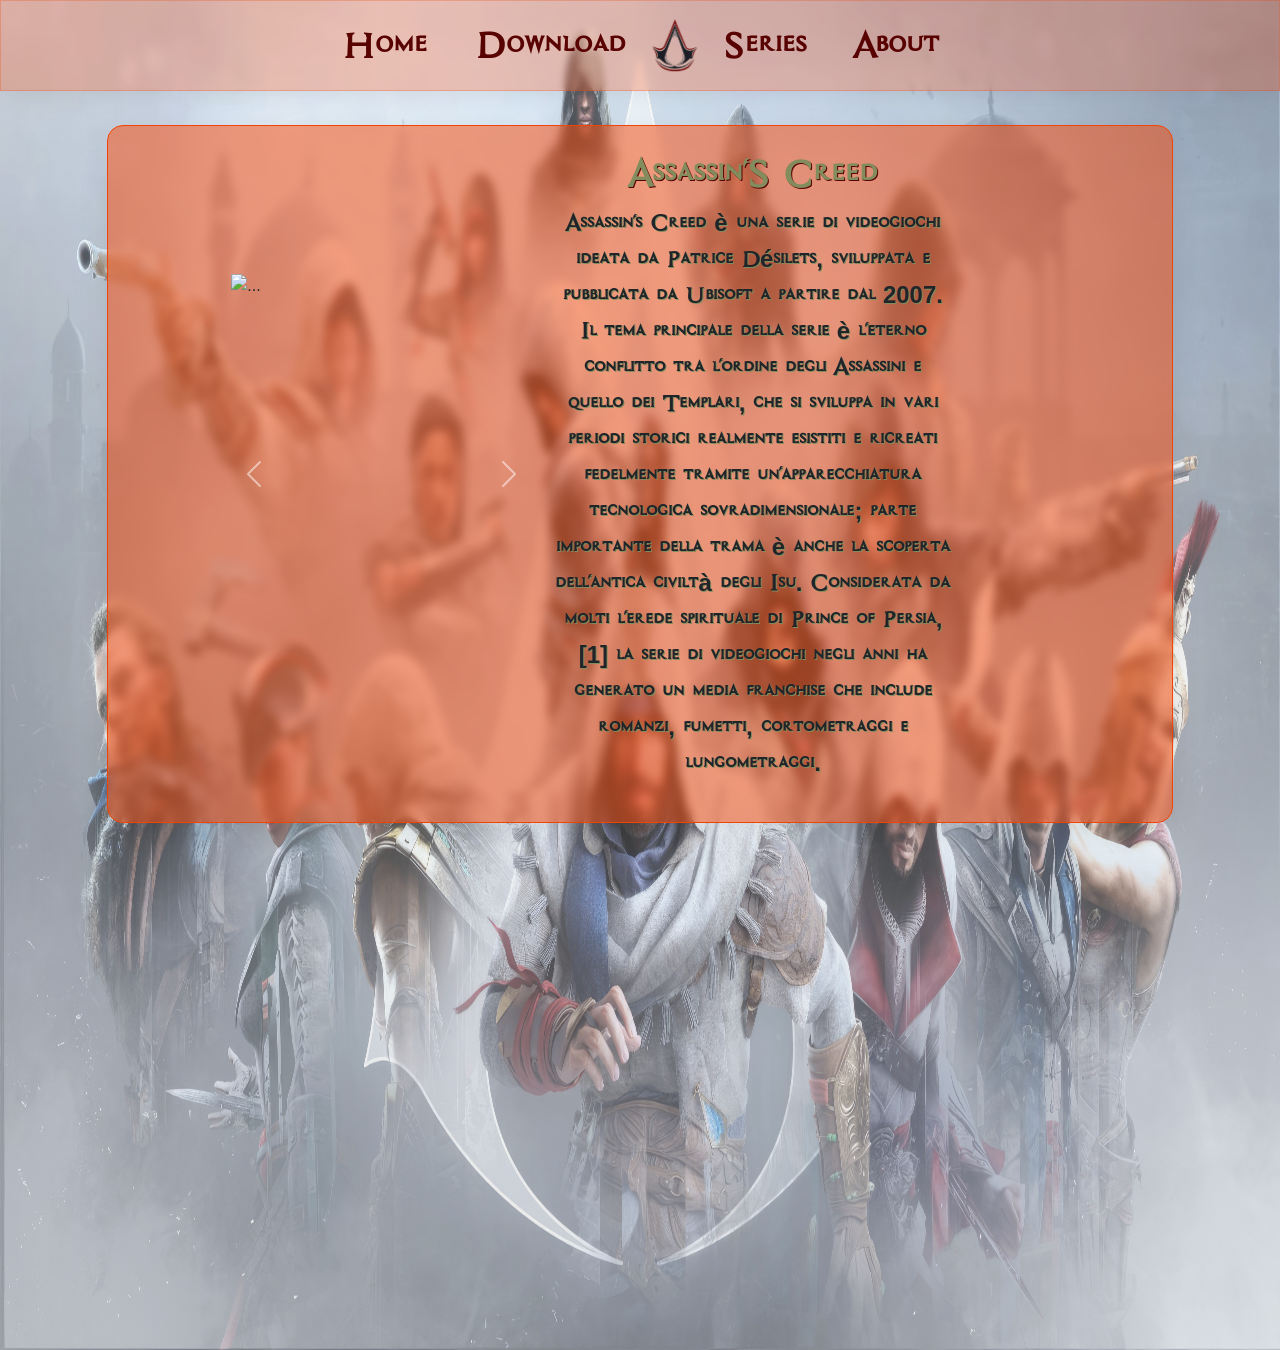
==== backup.html @ 1b0b6b6a "heading finished" ====
<!doctype html>
<html lang="en">
  <head>
    <meta charset="utf-8" />
    <meta name="viewport" content="width=device-width, initial-scale=1" />
    <title>Assassin's Creed website</title>
    <link
      href="https://cdn.jsdelivr.net/npm/bootstrap@5.3.8/dist/css/bootstrap.min.css"
      rel="stylesheet"
      integrity="sha384-sRIl4kxILFvY47J16cr9ZwB07vP4J8+LH7qKQnuqkuIAvNWLzeN8tE5YBujZqJLB"
      crossorigin="anonymous"
    />
    <link rel="stylesheet" href="style.css" />
  </head>

  <body>
    <!-- Navbar  Start -->
    <nav class="navbar navbar-expand-md bgcolor fixed-top">
      <div class="container-fluid">
        <button
          class="navbar-toggler"
          type="button"
          data-bs-toggle="collapse"
          data-bs-target="#navbarNavAltMarkup"
          aria-controls="navbarNavAltMarkup"
          aria-expanded="false"
          aria-label="Toggle navigation"
        >
          <span>
            <img
              class="toggleCostum d-md-block"
              src="./media/Logo.png"
              alt="assassin logo"
          /></span>
        </button>
        <div class="collapse navbar-collapse" id="navbarNavAltMarkup">
          <div class="navbar-nav d-flex align-items-center mx-md-auto fs-3">
            <a class="nav-link mx-lg-3" aria-current="page" href="#">Home</a>
            <a class="nav-link mx-lg-3" href="#">Download</a>
            <img
              class="logo d-md-block d-none"
              src="./media/Logo.png"
              alt="assassin logo"
            />
            <a class="nav-link mx-lg-3" href="#">Series</a>
            <a class="nav-link mx-lg-3" href="#">About</a>
          </div>
        </div>
      </div>
    </nav>
    <!-- Navbar End -->
    <!-- Header Start -->
    <header class="container-fluid imgheader">
      <div class="row align-items-center justify-content-center vh-100">
        <div
          class="col-12 col-md-10 costum-background p-4 d-flex justify-content-center flex-column flex-md-row align-items-center w-md-75 mt-5"
        >
          <div class="col-12 col-md-6 d-flex justify-content-end p-4">
            <div id="carouselExample" class="carousel slide">
              <div class="carousel-inner">
                <div class="carousel-item active">
                  <img
                    src="https://r1.ilikewallpaper.net/iphone-4s-wallpapers/download/17704/Assassin's-Creed-4-black-flag-iphone-4s-wallpaper-ilikewallpaper_com.jpg"
                    class="d-block w-100"
                    alt="..."
                  />
                </div>
                <div class="carousel-item">
                  <img
                    src="https://i.pinimg.com/736x/11/a2/65/11a265e6f45e656da5fea4296db2b565.jpg"
                    class="d-block w-100"
                    alt="..."
                  />
                </div>
                <div class="carousel-item">
                  <img
                    src="https://i.redd.it/removed-the-text-from-the-2-ac-shadows-posters-and-v0-8nq1oczn8q0d1.png?width=1744&format=png&auto=webp&s=66932fa45af604b96506ef81c59cd31c22e9edb3"
                    class="d-block w-100"
                    alt="..."
                  />
                </div>
              </div>
              <button
                class="carousel-control-prev"
                type="button"
                data-bs-target="#carouselExample"
                data-bs-slide="prev"
              >
                <span
                  class="carousel-control-prev-icon"
                  aria-hidden="true"
                ></span>
                <span class="visually-hidden">Previous</span>
              </button>
              <button
                class="carousel-control-next"
                type="button"
                data-bs-target="#carouselExample"
                data-bs-slide="next"
              >
                <span
                  class="carousel-control-next-icon"
                  aria-hidden="true"
                ></span>
                <span class="visually-hidden">Next</span>
              </button>
            </div>
          </div>
          <div class="col-12 col-md-8">
            <div class="col-12 col-md-7">
              <h2 class="text-center fs-1 title fw-bold">Assassin'S Creed</h2>
            </div>
            <div class="col-12 col-md-7 text-center fs-3 fw-bold">
              <p>
                Assassin's Creed è una serie di videogiochi ideata da Patrice
                Désilets, sviluppata e pubblicata da Ubisoft a partire dal 2007.
                Il tema principale della serie è l'eterno conflitto tra l'ordine
                degli Assassini e quello dei Templari, che si sviluppa in vari
                periodi storici realmente esistiti e ricreati fedelmente tramite
                un'apparecchiatura tecnologica sovradimensionale; parte
                importante della trama è anche la scoperta dell'antica civiltà
                degli Isu. Considerata da molti l'erede spirituale di Prince of
                Persia,[1] la serie di videogiochi negli anni ha generato un
                media franchise che include romanzi, fumetti, cortometraggi e
                lungometraggi.
              </p>
            </div>
          </div>
        </div>
      </div>
    </header>

    <script
      src="https://cdn.jsdelivr.net/npm/bootstrap@5.3.8/dist/js/bootstrap.bundle.min.js"
      integrity="sha384-FKyoEForCGlyvwx9Hj09JcYn3nv7wiPVlz7YYwJrWVcXK/BmnVDxM+D2scQbITxI"
      crossorigin="anonymous"
    ></script>
  </body>
</html>
---- style.css ----
/* ASSASSIN'S CREED font */
@font-face {
  font-family: "ASSASSIN'S CREED";
  src:
    url("font/Assassin$.ttf") format("truetype"),
    url("font/Assassin$.ttf") format("woff2"),
    url("font/Assassin$.ttf") format("woff"),
    url("font/Assassin$.ttf") format("opentype");
  font-weight: normal;
  font-style: normal;
}
/* ---------------------------------------------------------------------------- */
body {
  background-color: #828c5d;
  font-family: "ASSASSIN'S CREED", sans-serif;
}
nav {
  background-color: rgba(242, 68, 5, 0.28);
  box-shadow: 0 4px 30px rgba(0, 0, 0, 0.1);
  backdrop-filter: blur(3.9px);
  border: 1px solid rgba(242, 68, 5, 0.26);
}
.nav-link {
  font-family: "ASSASSIN'S CREED", sans-serif;
  font-size: 38px;
  color: #590202;
  font-weight: 600;
}
.logo {
  width: 50px;
  height: 60px;
}
.toggleCostum {
  width: 30px;
  height: 30px !;
}
.title {
  font-size: 50px;
  color: #828c5d;
  text-shadow: 1px 1px #590202;
}
p {
  font-size: 24px;
  color: 828c5d;
  text-shadow: 1px 1px #828c5d;
}

.imgheader {
  background:
    linear-gradient(rgba(255, 255, 255, 0.116), rgba(207, 207, 207, 0.363)),
    url(./media/1329219.jpeg) no-repeat;
  height: 150vh;
  background-size: 100% 100%;
  background-position: center;
}
.carousel {
  width: 300px;
  height: 400px;
}
.carousel-item img {
  width: 300px;
  height: 400px;
  object-fit: cover;
}
.costum-background {
  /* From https://css.glass */
  background: rgba(242, 68, 5, 0.51);
  border-radius: 16px;
  box-shadow: 0 4px 30px rgba(0, 0, 0, 0.1);
  backdrop-filter: blur(4.6px);
  -webkit-backdrop-filter: blur(4.6px);
  border: 1px solid rgba(242, 68, 5, 1);
}

.costum-background:hover {
  /* From https://css.glass */
  background: rgba(242, 68, 5, 0.51);
  border-radius: 16px;
  box-shadow: 0 4px 30px rgb(0, 0, 0);
  backdrop-filter: blur(7.2px);
  -webkit-backdrop-filter: blur(7.9px);
  border: 3px solid rgba(130, 140, 93, 1);
}
@media (max-width: 500px) {
  .imgheader {
    background:
      linear-gradient(rgba(255, 255, 255, 0.11), rgba(207, 207, 207, 0.212)),
      url(./media/1329219.jpeg) no-repeat;
    height: 150vh;
    background-size: 600% 100%;
    background-position: center;
  }
  .carousel {
    width: 100%;
    height: 100%;
  }

  .carousel .carousel-inner,
  .carousel .carousel-item {
    width: 100%;
    height: 100%;
  }

  .carousel-item img {
    height: 400px;
    object-fit: cover;
    object-position: 100% 30%;
  }
}
@media (min-width: 500px) and (max-width: 1000px) {
  .imgheader {
    background:
      linear-gradient(rgba(255, 255, 255, 0.199), rgba(207, 207, 207, 0.623)),
      url(./media/1329219.jpeg) no-repeat;
    height: 150vh;
    background-size: 600% 100%;
    background-position: center;
  }
  .carousel {
    width: 100%;
    height: 20%;
  }

  .carousel .carousel-inner,
  .carousel .carousel-item {
    width: 100%;
    height: 20%;
  }

  .carousel-item img {
    height: 400px;
    object-fit: cover;
    object-position: 100% 30%;
  }
}
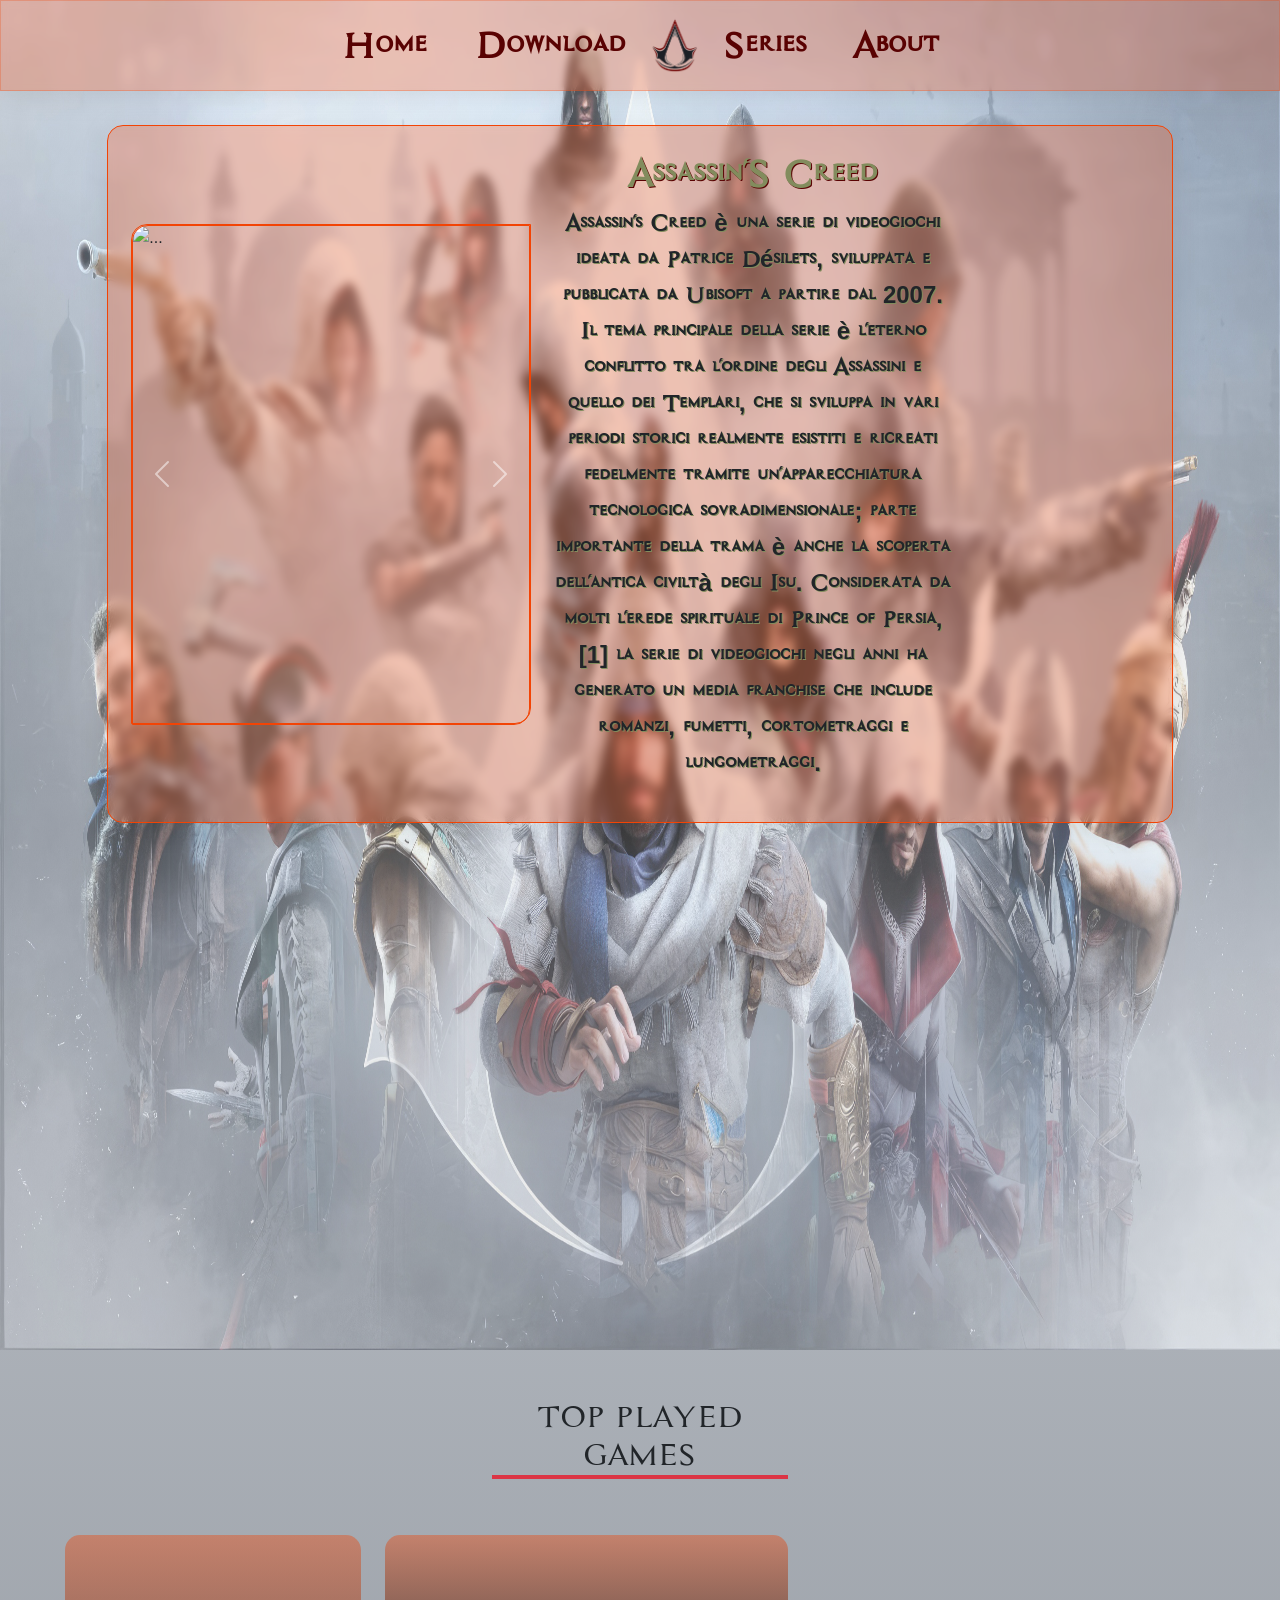
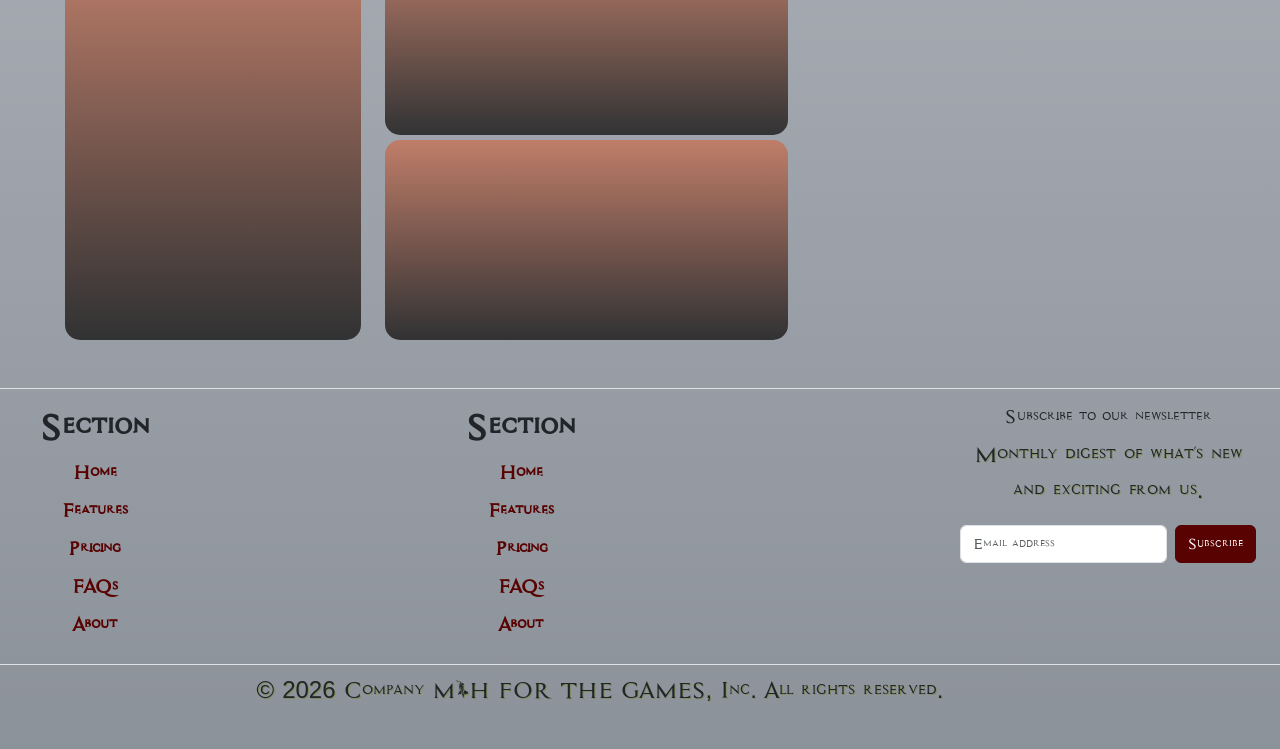
==== commit 600d4786: "modal" ====
--- a/backup.html
+++ b/backup.html
@@ -129,6 +129,177 @@
         </div>
       </div>
     </header>
+    <!-- aritcle part -->
+
+    <div class="container-fluid">
+      <div class="row my-5 justify-content-center">
+        <div class="col-6 col-lg-3">
+          <h2 class="text-center border-4 border-bottom border-danger">
+            TOP PLAYED GAMES
+          </h2>
+        </div>
+      </div>
+      <div class="row justify-content-center">
+        <div class="col-12 col-lg-3">
+          <div class="bgCard1 d-flex align-items-center">
+            <!-- Button trigger modal -->
+            <button
+              type="button"
+              class="btn z-3 bg-transparent w-100 h-100"
+              data-bs-toggle="modal"
+              data-bs-target="#exampleModal"
+            ></button>
+
+            <!-- Modal -->
+            <div
+              class="modal fade"
+              id="exampleModal"
+              tabindex="-1"
+              aria-labelledby="exampleModalLabel"
+              aria-hidden="true"
+            >
+              <div class="modal-dialog">
+                <div class="modal-content">
+                  <div class="modal-header">
+                    <h1
+                      class="modal-title fs-1 modal-title text-center"
+                      id="exampleModalLabel"
+                    >
+                      assassin's creed odyssey
+                    </h1>
+                    <button
+                      type="button"
+                      class="btn-close"
+                      data-bs-dismiss="modal"
+                      aria-label="Close"
+                    ></button>
+                  </div>
+                  <div class="modal-body">...</div>
+                  <div class="modal-footer">
+                    <button
+                      type="button"
+                      class="btn btn-secondary"
+                      data-bs-dismiss="modal"
+                    >
+                      Close
+                    </button>
+                    <button type="button" class="btn btn-primary">
+                      Save changes
+                    </button>
+                  </div>
+                </div>
+              </div>
+            </div>
+          </div>
+        </div>
+        <div class="col-12 col-lg-4 d-flex flex-column my-2 my-lg-0">
+          <div class="col-12">
+            <div class="bgCard2 d-flex align-items-center"></div>
+          </div>
+          <div class="col-12">
+            <div class="bgCard3 d-flex align-items-center my-1 my-lg-0"></div>
+          </div>
+        </div>
+        <div class="col-12 col-lg-2">
+          <div class="bgCard4 d-flex text-center align-items-center my-1"></div>
+        </div>
+        <div class="col-12 col-lg-2">
+          <div class="bgCard5 d-flex text-center align-items-center my-2"></div>
+        </div>
+      </div>
+    </div>
+
+    <!-- article part end -->
+    <!-- MODAL start -->
+
+    <!-- footer -->
+    <footer class="py-3 mt-footer-custom border-top mt-5">
+      <div class="row w-100 justify-content-between">
+        <div class="col-6 col-md-2 mb-3 text-center navA">
+          <h5>Section</h5>
+          <ul class="nav flex-column">
+            <li class="nav-item mb-2">
+              <a href="#" class="nav-link p-0">Home</a>
+            </li>
+            <li class="nav-item mb-2">
+              <a href="#" class="nav-link p-0">Features</a>
+            </li>
+            <li class="nav-item mb-2">
+              <a href="#" class="nav-link p-0">Pricing</a>
+            </li>
+            <li class="nav-item mb-2">
+              <a href="#" class="nav-link p-0">FAQs</a>
+            </li>
+            <li class="nav-item mb-2">
+              <a href="#" class="nav-link p-0">About</a>
+            </li>
+          </ul>
+        </div>
+        <div class="col-6 col-md-2 mb-3 text-center navA">
+          <h5>Section</h5>
+          <ul class="nav flex-column">
+            <li class="nav-item mb-2">
+              <a href="#" class="nav-link p-0">Home</a>
+            </li>
+            <li class="nav-item mb-2">
+              <a href="#" class="nav-link p-0">Features</a>
+            </li>
+            <li class="nav-item mb-2">
+              <a href="#" class="nav-link p-0">Pricing</a>
+            </li>
+            <li class="nav-item mb-2">
+              <a href="#" class="nav-link p-0">FAQs</a>
+            </li>
+            <li class="nav-item mb-2">
+              <a href="#" class="nav-link p-0">About</a>
+            </li>
+          </ul>
+        </div>
+        <div class="col-md-3 offset-md-1 mb-3 text-center">
+          <form>
+            <h5>Subscribe to our newsletter</h5>
+            <p class="newsletter">
+              Monthly digest of what's new and exciting from us.
+            </p>
+            <div class="d-flex flex-column flex-sm-row w-100 gap-2">
+              <label for="newsletter1" class="visually-hidden"
+                >Email address</label
+              >
+              <input
+                id="newsletter1"
+                type="email"
+                class="form-control"
+                placeholder="Email address"
+              />
+              <button class="btn btn-primary" type="button">Subscribe</button>
+            </div>
+          </form>
+        </div>
+      </div>
+      <div
+        class="d-flex flex-column flex-sm-row justify-content-center text-center p-2 border-top"
+      >
+        <p class="copyright">
+          © 2026 Company M&H FOR THE GAMES, Inc. All rights reserved.
+        </p>
+        <ul class="list-unstyled d-flex">
+          <li class="ms-3">
+            <a class="link-body-emphasis" href="#" aria-label="Instagram"
+              ><svg class="bi" width="24" height="24">
+                <use xlink:href="#instagram"></use>
+              </svg>
+            </a>
+          </li>
+          <li class="ms-3">
+            <a class="link-body-emphasis" href="#" aria-label="Facebook"
+              ><svg class="bi" width="24" height="24" aria-hidden="true">
+                <use xlink:href="#facebook"></use>
+              </svg>
+            </a>
+          </li>
+        </ul>
+      </div>
+    </footer>
 
     <script
       src="https://cdn.jsdelivr.net/npm/bootstrap@5.3.8/dist/js/bootstrap.bundle.min.js"
--- a/style.css
+++ b/style.css
@@ -11,7 +11,7 @@
 }
 /* ---------------------------------------------------------------------------- */
 body {
-  background-color: #828c5d;
+  background: linear-gradient(rgba(212, 216, 222, 1), rgba(140, 146, 154, 1));
   font-family: "ASSASSIN'S CREED", sans-serif;
 }
 nav {
@@ -54,17 +54,21 @@
   background-position: center;
 }
 .carousel {
-  width: 300px;
-  height: 400px;
+  width: 400px;
+  height: 500px;
+  border: 1px solid rgba(242, 68, 5, 1);
+  border-radius: 16px 0px;
 }
 .carousel-item img {
   width: 300px;
-  height: 400px;
+  height: 500px;
   object-fit: cover;
+  border: 1px solid rgba(242, 68, 5, 1);
+  border-radius: 16px 0px;
 }
 .costum-background {
   /* From https://css.glass */
-  background: rgba(242, 68, 5, 0.51);
+  background: rgba(242, 68, 5, 0.28);
   border-radius: 16px;
   box-shadow: 0 4px 30px rgba(0, 0, 0, 0.1);
   backdrop-filter: blur(4.6px);
@@ -74,13 +78,88 @@
 
 .costum-background:hover {
   /* From https://css.glass */
-  background: rgba(242, 68, 5, 0.51);
+  background: rgba(242, 68, 5, 0.28);
   border-radius: 16px;
   box-shadow: 0 4px 30px rgb(0, 0, 0);
   backdrop-filter: blur(7.2px);
   -webkit-backdrop-filter: blur(7.9px);
   border: 3px solid rgba(130, 140, 93, 1);
 }
+
+.bgCard1 {
+  transition: 0.4s;
+  background-image: url(https://www.chromethemer.com/download/hd-wallpapers/assassins-creed-odyssey-3840x2160.jpg);
+  background-size: cover;
+  height: 405px;
+  border-radius: 15px;
+  cursor: pointer;
+}
+.bgCard2 {
+  transition: 0.4s;
+  background-image: url(https://i.ytimg.com/vi/qfgtqUmtv58/maxresdefault.jpg);
+  background-size: cover;
+  height: 200px;
+  border-radius: 15px;
+  margin-bottom: 5px;
+  cursor: pointer;
+}
+.bgCard3 {
+  transition: 0.4s;
+  background-image: url(https://w0.peakpx.com/wallpaper/92/831/HD-wallpaper-video-game-assassin-s-creed-rogue.jpg);
+  background-size: cover;
+  height: 200px;
+  border-radius: 15px;
+  cursor: pointer;
+}
+
+.bgCard1,
+.bgCard2,
+.bgCard3 {
+  position: relative;
+  overflow: hidden;
+}
+
+.bgCard1::before,
+.bgCard2::before,
+.bgCard3::before {
+  content: "";
+  position: absolute;
+  inset: 0;
+  background: linear-gradient(rgba(242, 68, 5, 0.4), rgba(23, 23, 23, 0.8));
+  transition: opacity 0.9s ease;
+  z-index: 1;
+}
+
+.bgCard1:hover::before,
+.bgCard2:hover::before,
+.bgCard3:hover::before {
+  opacity: 0;
+}
+
+.logocard {
+  width: 35px;
+}
+
+.title-card {
+  color: black;
+  -webkit-text-stroke: 1px #590202;
+}
+
+.navA h5 {
+  font-family: "ASSASSIN'S CREED", sans-serif;
+  font-weight: bold;
+  font-size: 38px;
+}
+.navA a {
+  font-family: "ASSASSIN'S CREED", sans-serif;
+  font-weight: bold;
+  font-size: 20px;
+}
+.btn-primary {
+  background-color: rgb(89, 2, 2);
+  border-color: rgb(89, 2, 2);
+}
+
 @media (max-width: 500px) {
   .imgheader {
     background:
@@ -117,14 +196,14 @@
     background-position: center;
   }
   .carousel {
-    width: 100%;
-    height: 20%;
+    width: 90%;
+    height: 30%;
   }
 
   .carousel .carousel-inner,
   .carousel .carousel-item {
     width: 100%;
-    height: 20%;
+    height: 30%;
   }
 
   .carousel-item img {
